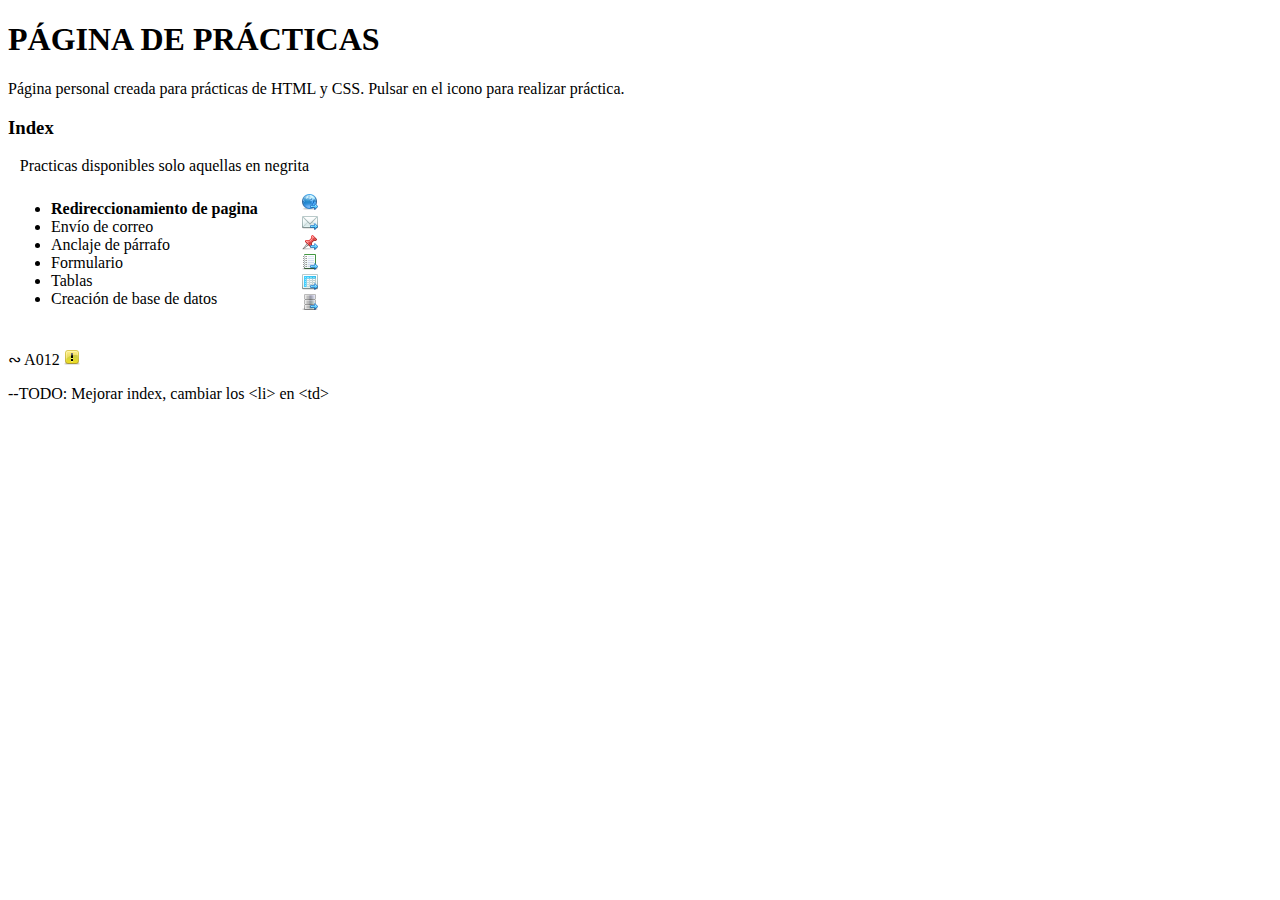
==== index.html @ 1c868b7b "A012" ====
<!DOCTYPE HTML>
<HTML>
<header>
<title>Gran cabeza de queso</title>
<meta charset="utf-8">
<meta name="description" content="Prueba de pagina web con HTML y CSS">
<meta name="autor" content="Manuel Carmona">
<meta name="copyright" content="2016">
</header>
<body>
<h1>P&Aacute;GINA DE PR&Aacute;CTICAS</h1>
P&aacute;gina personal creada para pr&aacute;cticas de HTML y CSS. Pulsar en el icono para realizar pr&aacute;ctica.
<h3>Index</h3>
<table border="0">
<caption>Practicas disponibles solo aquellas en negrita
<tr>
<td>
<ul>
	<li><strong>Redireccionamiento de pagina</strong></li>
	<li>Env&iacute;o de correo</li>
	<li>Anclaje de p&aacute;rrafo</li>
	<li>Formulario</li>
	<li>Tablas</li>
	<li>Creaci&oacute;n de base de datos</li>
</ul>
</td>
<td>
<ul type="none">
<li><a href="sndPage.html"><img src="globe--arrow.png"></a></li>
<li><img src="mail--arrow.png"></li>
<li><img src="pin--arrow.png"></li>
<li><img src="report--arrow.png"></li>
<li><img src="table--arrow.png"></li>
<li><img src="database--arrow.png"></li>
</ul>
</td>
</tr>
</table>

</body>
<footer>
<p>&#X0223E A012 <img src="exclamation-button.png" alt="VERSION 1.0.3"></p>
<p>--TODO: Mejorar index, cambiar los &lt;li&gt; en &lt;td&gt;</p>
</footer>
</HTML>
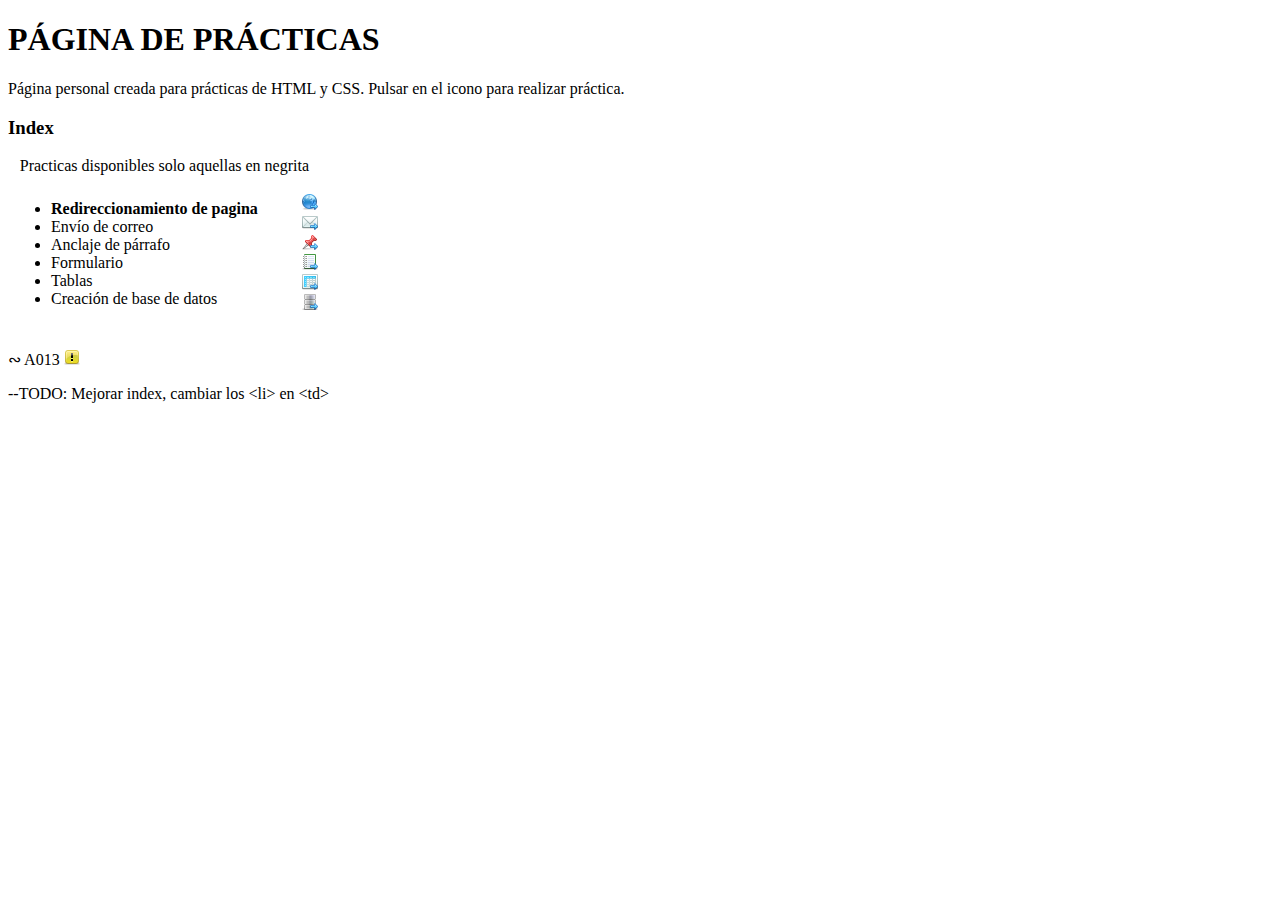
==== commit eabd4c7a: "A013" ====
--- a/index.html
+++ b/index.html
@@ -39,7 +39,7 @@
 
 </body>
 <footer>
-<p>&#X0223E A012 <img src="exclamation-button.png" alt="VERSION 1.0.3"></p>
+<p>&#X0223E A013 <img src="exclamation-button.png" alt="VERSION 1.0.3"></p>
 <p>--TODO: Mejorar index, cambiar los &lt;li&gt; en &lt;td&gt;</p>
 </footer>
 </HTML>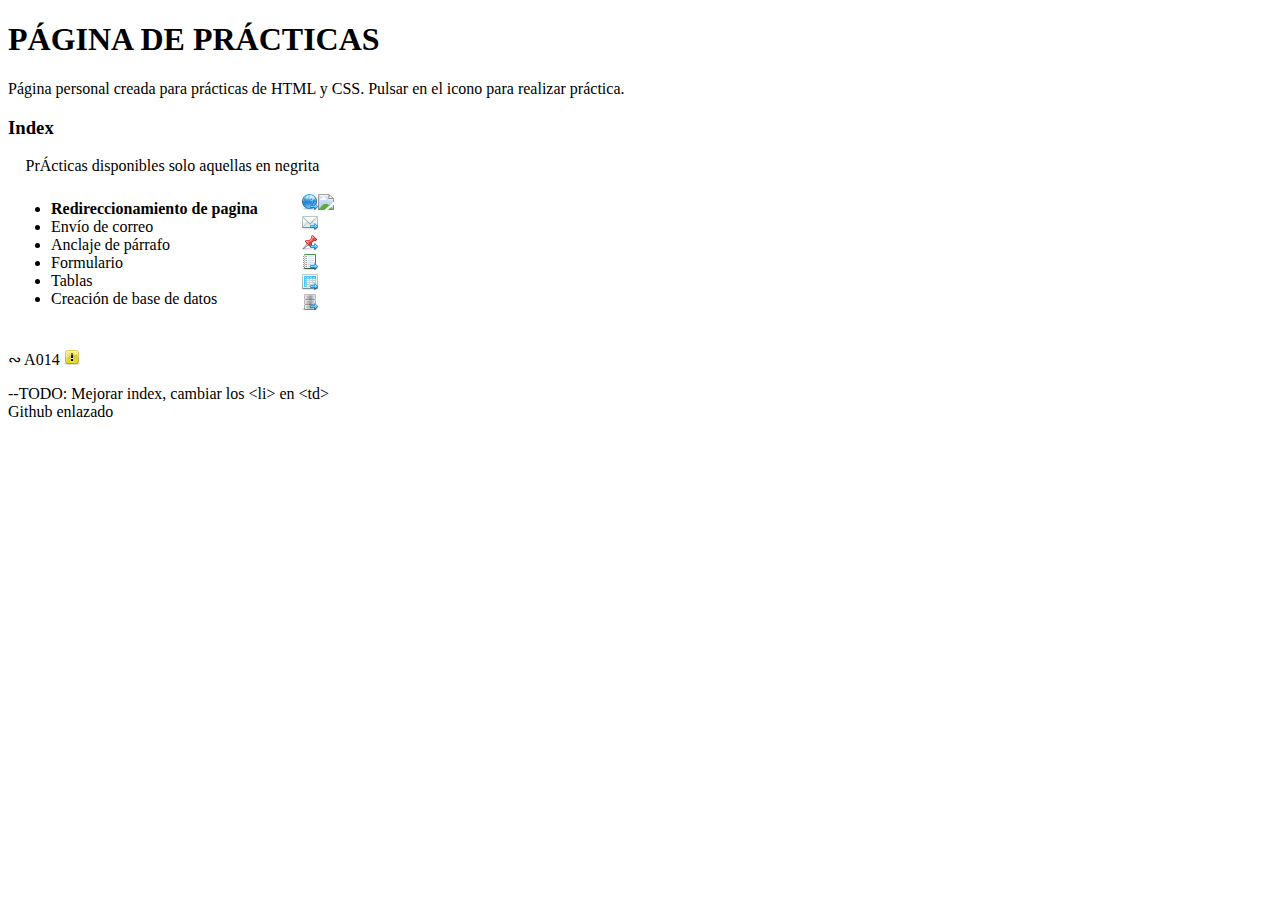
==== commit 2c8cf03d: "Experimental 02" ====
--- a/index.html
+++ b/index.html
@@ -12,7 +12,7 @@
 P&aacute;gina personal creada para pr&aacute;cticas de HTML y CSS. Pulsar en el icono para realizar pr&aacute;ctica.
 <h3>Index</h3>
 <table border="0">
-<caption>Practicas disponibles solo aquellas en negrita
+<caption>Pr&Aacute;cticas disponibles solo aquellas en negrita
 <tr>
 <td>
 <ul>
@@ -26,7 +26,7 @@
 </td>
 <td>
 <ul type="none">
-<li><a href="sndPage.html"><img src="globe--arrow.png"></a></li>
+<li><a href="sndPage.html"><img src="globe--arrow.png"></a><a href="sndPage.html"target="_blank"><img src="application-plus-red"></a>
 <li><img src="mail--arrow.png"></li>
 <li><img src="pin--arrow.png"></li>
 <li><img src="report--arrow.png"></li>
@@ -39,7 +39,8 @@
 
 </body>
 <footer>
-<p>&#X0223E A013 <img src="exclamation-button.png" alt="VERSION 1.0.3"></p>
-<p>--TODO: Mejorar index, cambiar los &lt;li&gt; en &lt;td&gt;</p>
+<p>&#X0223E A014 <img src="exclamation-button.png" alt="VERSION 1.0.4"></p>
+<p>--TODO: Mejorar index, cambiar los &lt;li&gt; en &lt;td&gt;
+<br> Github enlazado</p>
 </footer>
 </HTML>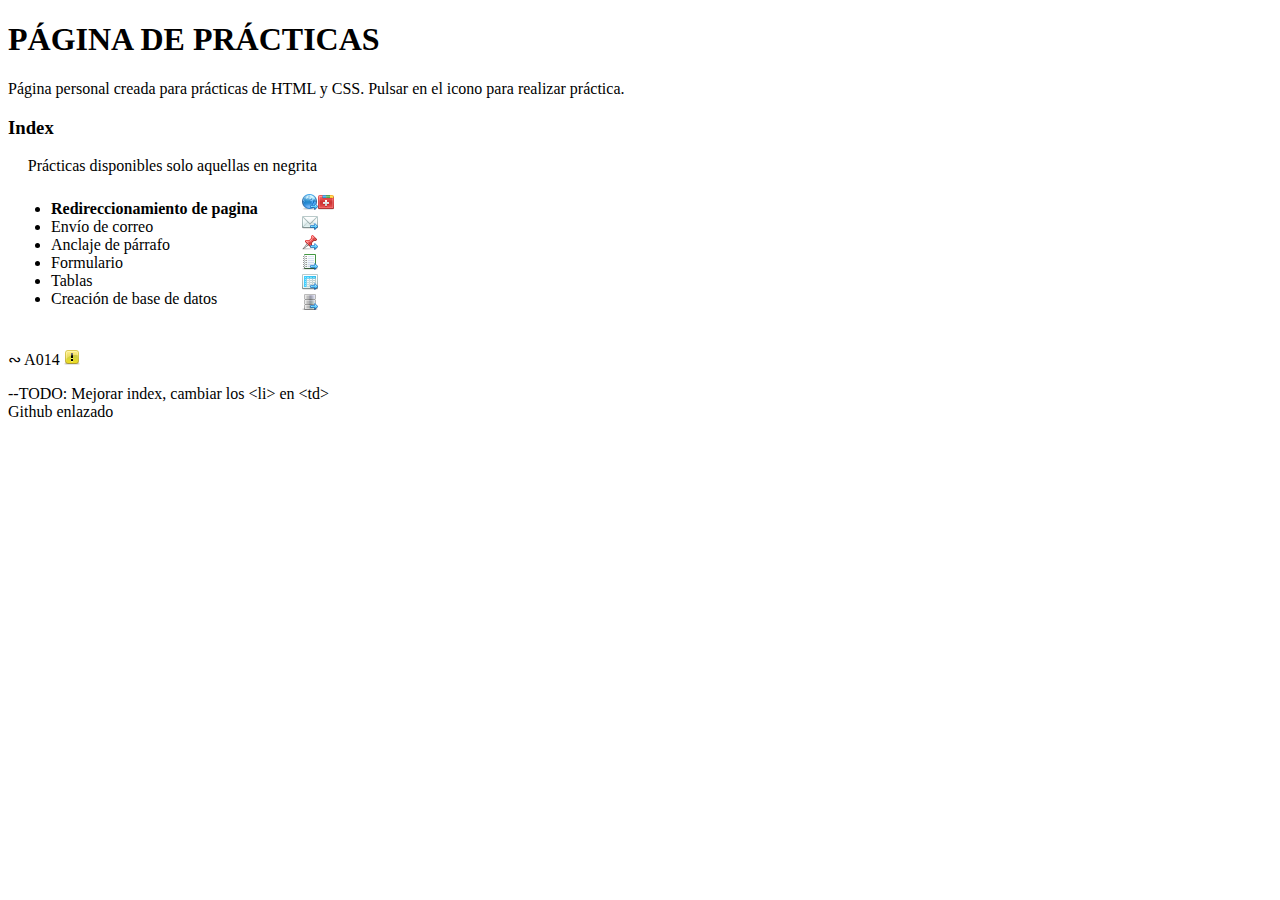
==== commit 3c2c7f29: "Experimental 03" ====
--- a/index.html
+++ b/index.html
@@ -1,18 +1,20 @@
 <!DOCTYPE HTML>
 <HTML>
-<header>
+<head>
 <title>Gran cabeza de queso</title>
 <meta charset="utf-8">
 <meta name="description" content="Prueba de pagina web con HTML y CSS">
 <meta name="autor" content="Manuel Carmona">
 <meta name="copyright" content="2016">
-</header>
+</head>
 <body>
+<header>
 <h1>P&Aacute;GINA DE PR&Aacute;CTICAS</h1>
 P&aacute;gina personal creada para pr&aacute;cticas de HTML y CSS. Pulsar en el icono para realizar pr&aacute;ctica.
+</header>
 <h3>Index</h3>
 <table border="0">
-<caption>Pr&Aacute;cticas disponibles solo aquellas en negrita
+<caption>Pr&aacute;cticas disponibles solo aquellas en negrita
 <tr>
 <td>
 <ul>
@@ -26,7 +28,7 @@
 </td>
 <td>
 <ul type="none">
-<li><a href="sndPage.html"><img src="globe--arrow.png"></a><a href="sndPage.html"target="_blank"><img src="application-plus-red"></a>
+<li><a href="sndPage.html"><img src="globe--arrow.png"></a><a href="sndPage.html"target="_blank"><img src="application-plus-red.png"></a>
 <li><img src="mail--arrow.png"></li>
 <li><img src="pin--arrow.png"></li>
 <li><img src="report--arrow.png"></li>
@@ -36,11 +38,11 @@
 </td>
 </tr>
 </table>
-
-</body>
 <footer>
 <p>&#X0223E A014 <img src="exclamation-button.png" alt="VERSION 1.0.4"></p>
 <p>--TODO: Mejorar index, cambiar los &lt;li&gt; en &lt;td&gt;
 <br> Github enlazado</p>
 </footer>
-</HTML>+</body>
+</HTML>
+<!--Codigo mal escrito, introducir header y footer dentro de body-->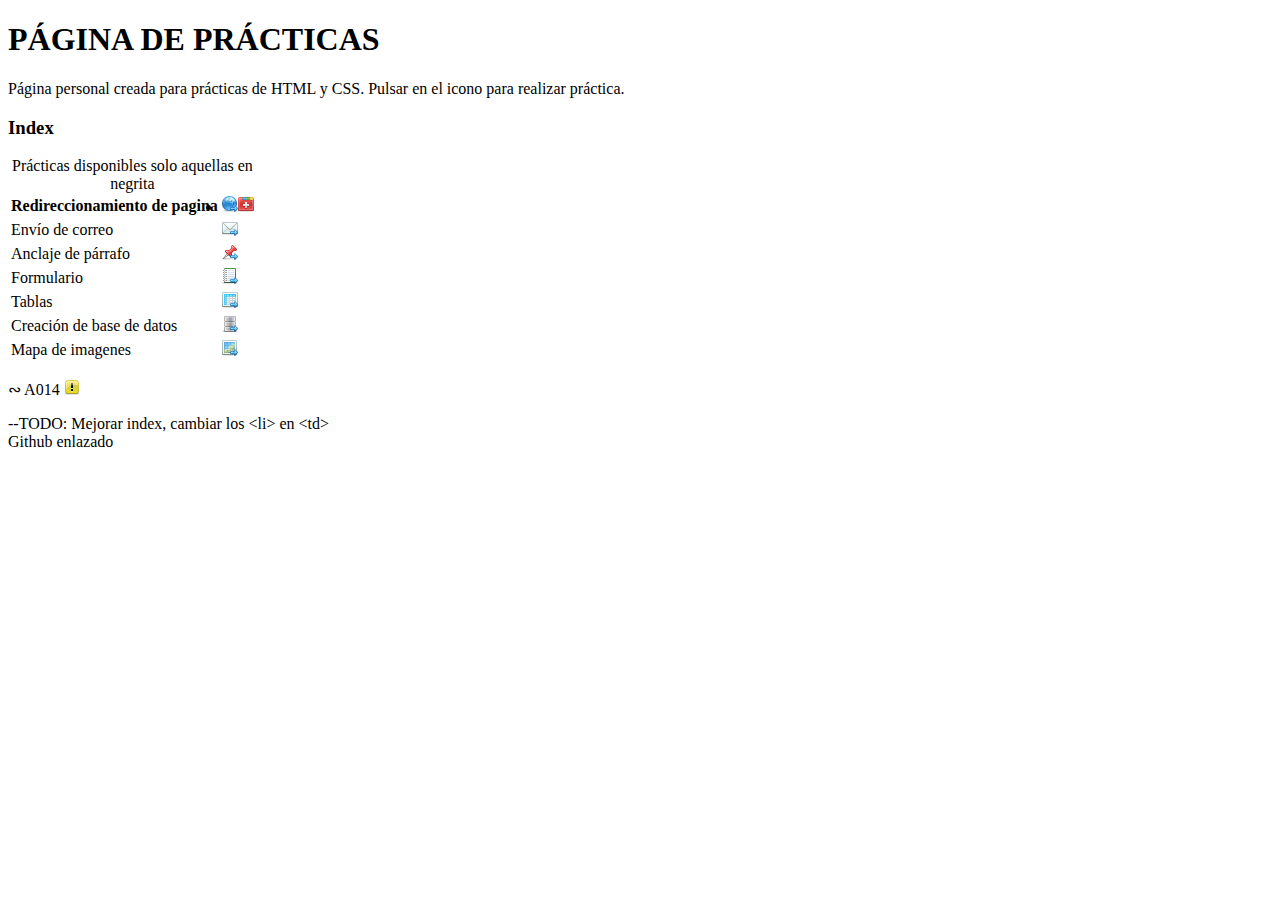
==== commit e7cf7b87: "Experimental 03" ====
--- a/index.html
+++ b/index.html
@@ -4,7 +4,7 @@
 <title>Gran cabeza de queso</title>
 <meta charset="utf-8">
 <meta name="description" content="Prueba de pagina web con HTML y CSS">
-<meta name="autor" content="Manuel Carmona">
+<meta name="author" content="Manuel Carmona">
 <meta name="copyright" content="2016">
 </head>
 <body>
@@ -13,33 +13,47 @@
 P&aacute;gina personal creada para pr&aacute;cticas de HTML y CSS. Pulsar en el icono para realizar pr&aacute;ctica.
 </header>
 <h3>Index</h3>
-<table border="0">
-<caption>Pr&aacute;cticas disponibles solo aquellas en negrita
+
+<table border="0"> <!-- target obsoleto, usar en CSS-->
+<caption>Pr&aacute;cticas disponibles solo aquellas en negrita</caption>
 <tr>
-<td>
-<ul>
-	<li><strong>Redireccionamiento de pagina</strong></li>
-	<li>Env&iacute;o de correo</li>
-	<li>Anclaje de p&aacute;rrafo</li>
-	<li>Formulario</li>
-	<li>Tablas</li>
-	<li>Creaci&oacute;n de base de datos</li>
-</ul>
-</td>
-<td>
-<ul type="none">
-<li><a href="sndPage.html"><img src="globe--arrow.png"></a><a href="sndPage.html"target="_blank"><img src="application-plus-red.png"></a>
-<li><img src="mail--arrow.png"></li>
-<li><img src="pin--arrow.png"></li>
-<li><img src="report--arrow.png"></li>
-<li><img src="table--arrow.png"></li>
-<li><img src="database--arrow.png"></li>
-</ul>
-</td>
+<td><strong>Redireccionamiento de pagina</strong></td>
+<td><li><a href="sndPage.html"><img src="globe--arrow.png" alt="Misma pestaña"></a><a href="sndPage.html" target="_blank"><img src="application-plus-red.png" alt="Nueva pestaña"></a>
 </tr>
+
+<tr>
+<td>Env&iacute;o de correo</td>
+<td><img src="mail--arrow.png" alt="Enviar correo"></td>
+</tr>
+	
+<tr>
+<td>Anclaje de p&aacute;rrafo</td>
+<td><img src="pin--arrow.png" alt="Anclaje de parrafo"></td>
+</tr>
+
+<tr>
+<td>Formulario</td>
+<td><img src="report--arrow.png" alt="Formulario"></td>
+</tr>
+	
+<tr>
+<td>Tablas</td>
+<td><img src="table--arrow.png" alt="Tablas"></td>
+</tr>
+
+<tr>
+<td>Creaci&oacute;n de base de datos</td>
+<td><img src="database--arrow.png" alt="Base de datos" ></td>
+</tr>
+	
+<tr>
+<td>Mapa de imagenes</td>
+<td><img src="map--arrow.png" alt="Mapa de imagenes" ></td>
+</tr>
+	
 </table>
 <footer>
-<p>&#X0223E A014 <img src="exclamation-button.png" alt="VERSION 1.0.4"></p>
+<p>&#X0223E; A014 <img src="exclamation-button.png" alt="VERSION 1.0.4"></p>
 <p>--TODO: Mejorar index, cambiar los &lt;li&gt; en &lt;td&gt;
 <br> Github enlazado</p>
 </footer>
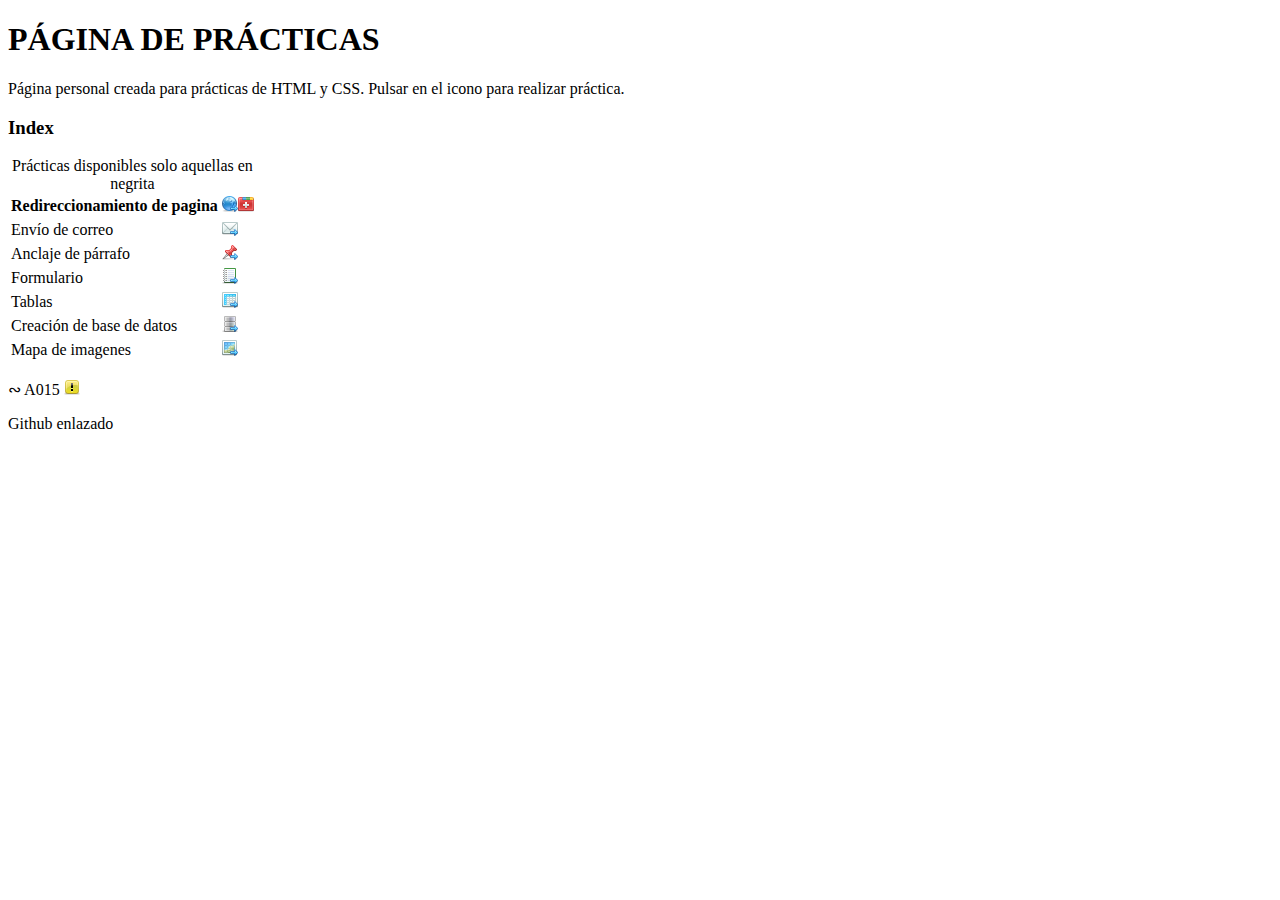
==== commit 78bf462d: "Experimental 04" ====
--- a/index.html
+++ b/index.html
@@ -14,11 +14,11 @@
 </header>
 <h3>Index</h3>
 
-<table border="0"> <!-- target obsoleto, usar en CSS-->
+<table> <!-- target obsoleto, usar en CSS-->
 <caption>Pr&aacute;cticas disponibles solo aquellas en negrita</caption>
 <tr>
 <td><strong>Redireccionamiento de pagina</strong></td>
-<td><li><a href="sndPage.html"><img src="globe--arrow.png" alt="Misma pestaña"></a><a href="sndPage.html" target="_blank"><img src="application-plus-red.png" alt="Nueva pestaña"></a>
+<td><a href="sndPage.html"><img src="globe--arrow.png" alt="Misma pestaña"></a><a href="sndPage.html" target="_blank"><img src="application-plus-red.png" alt="Nueva pestaña"></a>
 </tr>
 
 <tr>
@@ -53,9 +53,8 @@
 	
 </table>
 <footer>
-<p>&#X0223E; A014 <img src="exclamation-button.png" alt="VERSION 1.0.4"></p>
-<p>--TODO: Mejorar index, cambiar los &lt;li&gt; en &lt;td&gt;
-<br> Github enlazado</p>
+<p>&#X0223E; A015 <img src="exclamation-button.png" alt="VERSION 1.0.4"></p>
+Github enlazado
 </footer>
 </body>
 </HTML>
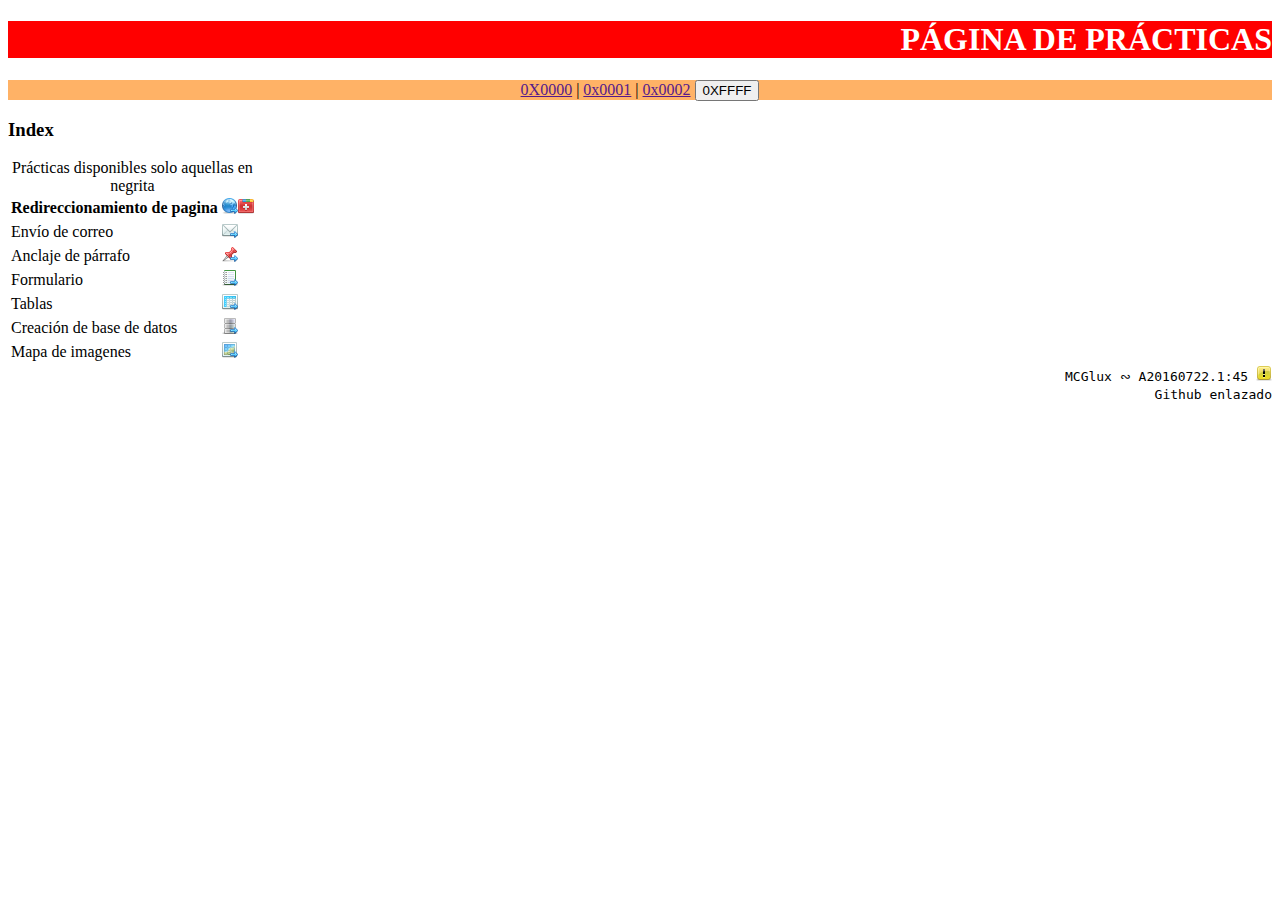
==== commit 80859f40: "Snapshot A20160722.1:45" ====
--- a/index.html
+++ b/index.html
@@ -1,61 +1,73 @@
 <!DOCTYPE HTML>
 <HTML>
 <head>
-<title>Gran cabeza de queso</title>
-<meta charset="utf-8">
-<meta name="description" content="Prueba de pagina web con HTML y CSS">
-<meta name="author" content="Manuel Carmona">
-<meta name="copyright" content="2016">
+	<title>MCGlux</title>
+	<meta charset="utf-8">
+	<meta name="description" content="Prueba de pagina web con HTML y CSS">
+	<meta name="author" content="Manuel Carmona">
+	<meta name="copyright" content="2016">
 </head>
-<body>
-<header>
-<h1>P&Aacute;GINA DE PR&Aacute;CTICAS</h1>
-P&aacute;gina personal creada para pr&aacute;cticas de HTML y CSS. Pulsar en el icono para realizar pr&aacute;ctica.
-</header>
-<h3>Index</h3>
+<body id="Cuerpo">
+	<header id="Encabezado">
+		<h1><strong>P&Aacute;GINA DE PR&Aacute;CTICAS</strong></h1>
+	</header>
 
-<table> <!-- target obsoleto, usar en CSS-->
-<caption>Pr&aacute;cticas disponibles solo aquellas en negrita</caption>
-<tr>
-<td><strong>Redireccionamiento de pagina</strong></td>
-<td><a href="sndPage.html"><img src="globe--arrow.png" alt="Misma pestaña"></a><a href="sndPage.html" target="_blank"><img src="application-plus-red.png" alt="Nueva pestaña"></a>
-</tr>
+	<nav id="Navegacion">
+		<a href="">0X0000</a> | <a href="">0x0001</a> | <a href="">0x0002</a>
+		<button type="button" action="sndPage.html">0XFFFF</button>
+	</nav>
 
-<tr>
-<td>Env&iacute;o de correo</td>
-<td><img src="mail--arrow.png" alt="Enviar correo"></td>
-</tr>
+	<article>
+		<h3>Index</h3>
+
+		<table> <!-- target obsoleto, usar en CSS-->
+			<caption>Pr&aacute;cticas disponibles solo aquellas en negrita</caption>
+			<tr>
+				<td><strong>Redireccionamiento de pagina</strong></td>
+				<td><a href="sndPage.html"><img src="globe--arrow.png" alt="Misma pestaña"></a><a href="sndPage.html" target="_blank"><img src="application-plus-red.png" alt="Nueva pestaña"></a>
+			</tr>
+
+			<tr>
+				<td>Env&iacute;o de correo</td>
+				<td><img src="mail--arrow.png" alt="Enviar correo"></td>
+			</tr>
+					
+			<tr>
+				<td>Anclaje de p&aacute;rrafo</td>
+				<td><img src="pin--arrow.png" alt="Anclaje de parrafo"></td>
+			</tr>
+
+			<tr>
+				<td>Formulario</td>
+				<td><img src="report--arrow.png" alt="Formulario"></td>
+			</tr>
+					
+			<tr>
+				<td>Tablas</td>
+				<td><img src="table--arrow.png" alt="Tablas"></td>
+			</tr>
+
+			<tr>
+				<td>Creaci&oacute;n de base de datos</td>
+				<td><img src="database--arrow.png" alt="Base de datos" ></td>
+			</tr>
+					
+			<tr>
+				<td>Mapa de imagenes</td>
+				<td><img src="map--arrow.png" alt="Mapa de imagenes" ></td>
+			</tr>
+					
+		</table>
 	
-<tr>
-<td>Anclaje de p&aacute;rrafo</td>
-<td><img src="pin--arrow.png" alt="Anclaje de parrafo"></td>
-</tr>
-
-<tr>
-<td>Formulario</td>
-<td><img src="report--arrow.png" alt="Formulario"></td>
-</tr>
-	
-<tr>
-<td>Tablas</td>
-<td><img src="table--arrow.png" alt="Tablas"></td>
-</tr>
-
-<tr>
-<td>Creaci&oacute;n de base de datos</td>
-<td><img src="database--arrow.png" alt="Base de datos" ></td>
-</tr>
-	
-<tr>
-<td>Mapa de imagenes</td>
-<td><img src="map--arrow.png" alt="Mapa de imagenes" ></td>
-</tr>
-	
-</table>
-<footer>
-<p>&#X0223E; A015 <img src="exclamation-button.png" alt="VERSION 1.0.4"></p>
-Github enlazado
-</footer>
+	</article>
+	<footer style="text-align:right">
+		<code>MCGlux &#X0223E; A20160722.1:45 <img src="exclamation-button.png" alt="VERSION 1.0.4"><br>
+		Github enlazado</code>
+	</footer>
 </body>
+<style type="text/css">
+	#Encabezado{background-color:red;color:#ffffff;text-align:right}
+	#Cuerpo{background-color:white}
+	#Navegacion{text-align:center;background-color:#FFB266;border-style=none;height:20px}
+</style>
 </HTML>
-<!--Codigo mal escrito, introducir header y footer dentro de body-->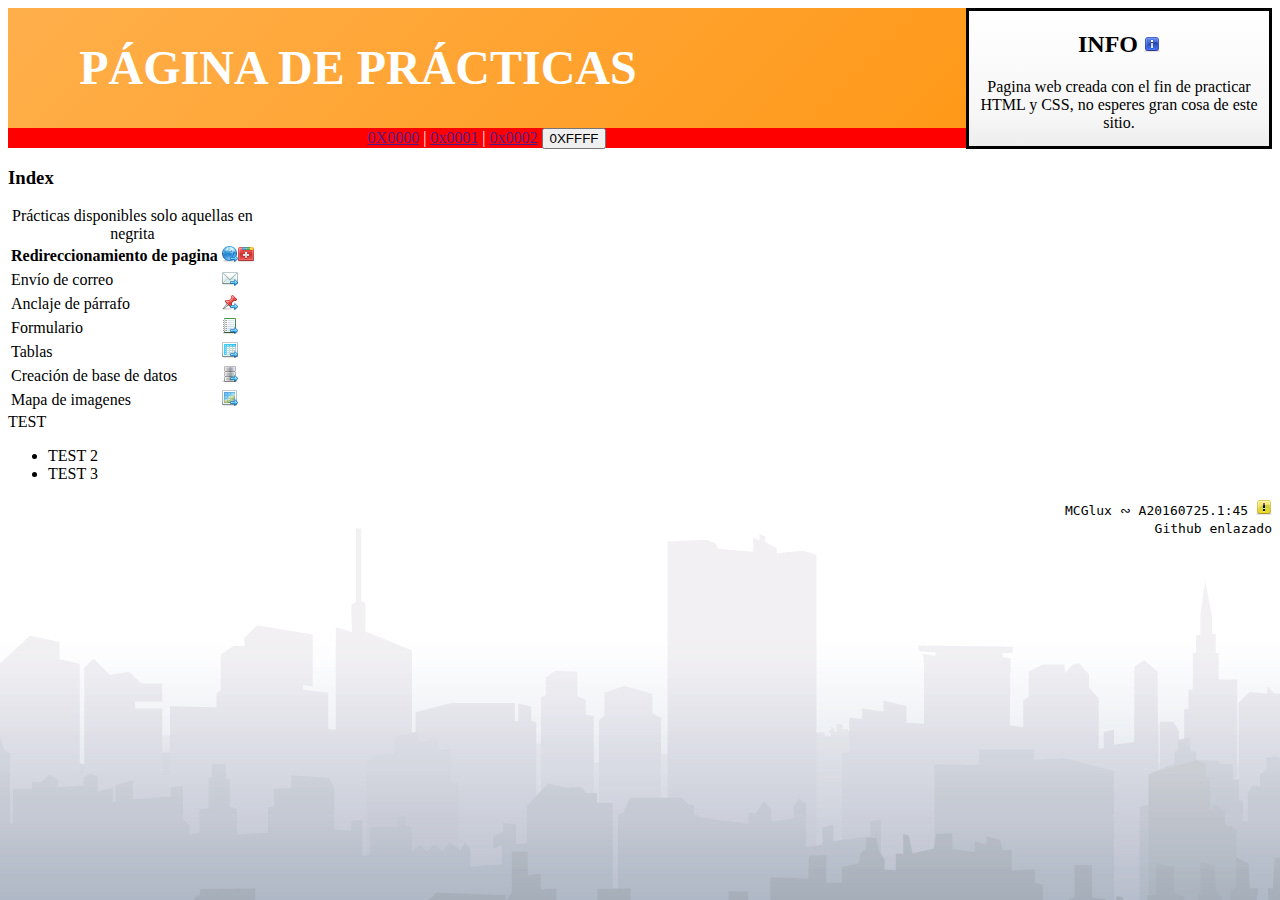
==== commit f719e230: "A20160725.1:45" ====
--- a/index.html
+++ b/index.html
@@ -6,18 +6,25 @@
 	<meta name="description" content="Prueba de pagina web con HTML y CSS">
 	<meta name="author" content="Manuel Carmona">
 	<meta name="copyright" content="2016">
+	<link href="Style.css" rel="stylesheet" type="text/css">
 </head>
-<body id="Cuerpo">
-	<header id="Encabezado">
+<body>
+<div id="container">
+	<header>
+	<div id="Encabezado">
 		<h1><strong>P&Aacute;GINA DE PR&Aacute;CTICAS</strong></h1>
-	</header>
-
-	<nav id="Navegacion">
+	</div>
+	<div id="Encabezado_derecho">
+		<h2>INFO <img src="information-button.png" alt=""></h2>
+		<p>Pagina web creada con el fin de practicar HTML y CSS, no esperes gran cosa de este sitio.</p>
+	</div>
+	<nav>
 		<a href="">0X0000</a> | <a href="">0x0001</a> | <a href="">0x0002</a>
 		<button type="button" action="sndPage.html">0XFFFF</button>
 	</nav>
+	</header>
 
-	<article>
+	<section>
 		<h3>Index</h3>
 
 		<table> <!-- target obsoleto, usar en CSS-->
@@ -59,15 +66,18 @@
 					
 		</table>
 	
-	</article>
+	</section>
+	<aside>
+	TEST
+	<ul>
+	<li>TEST 2</li>
+	<li>TEST 3</li>
+	</ul>
+	</aside>
 	<footer style="text-align:right">
-		<code>MCGlux &#X0223E; A20160722.1:45 <img src="exclamation-button.png" alt="VERSION 1.0.4"><br>
+		<code>MCGlux &#X0223E; A20160725.1:45 <img src="exclamation-button.png" alt="VERSION 1.0.4"><br>
 		Github enlazado</code>
 	</footer>
+</div>
 </body>
-<style type="text/css">
-	#Encabezado{background-color:red;color:#ffffff;text-align:right}
-	#Cuerpo{background-color:white}
-	#Navegacion{text-align:center;background-color:#FFB266;border-style=none;height:20px}
-</style>
-</HTML>
+</HTML>--- a/Style.css
+++ b/Style.css
@@ -0,0 +1,43 @@
+#container {
+	background-color:none;
+	}
+
+#Encabezado {
+	width:700px;
+	height:120px;
+	display:inline-block;
+	vertical-align:sub;
+	text-align:center;
+	font-size:1.5em;
+	font-style:century;
+	}
+
+#Encabezado_derecho {
+
+	height:135px;
+	width:300px; 
+	background: linear-gradient(to bottom, rgba(255,255,255,1) 0%, rgba(246,246,246,1) 79%, rgba(237,237,237,1) 100%);/* W3C */
+	display:inline-block;
+	vertical-align:top;
+	float:right;
+	color:black;
+	text-align:center;
+	border-style:solid;
+	}
+
+body {
+	background-attachment: fixed;
+	background-image:url(Savin-NY-Website-Background-Web.jpg);
+	}
+
+header {
+	background:linear-gradient(135deg, rgba(255,175,75,1) 0%, rgba(255,146,10,1) 100%);/* W3C */
+	color:white;
+	}
+
+nav {
+	text-align:center;
+	background-color:red;
+	border-style:none;
+	height:20px
+	}
